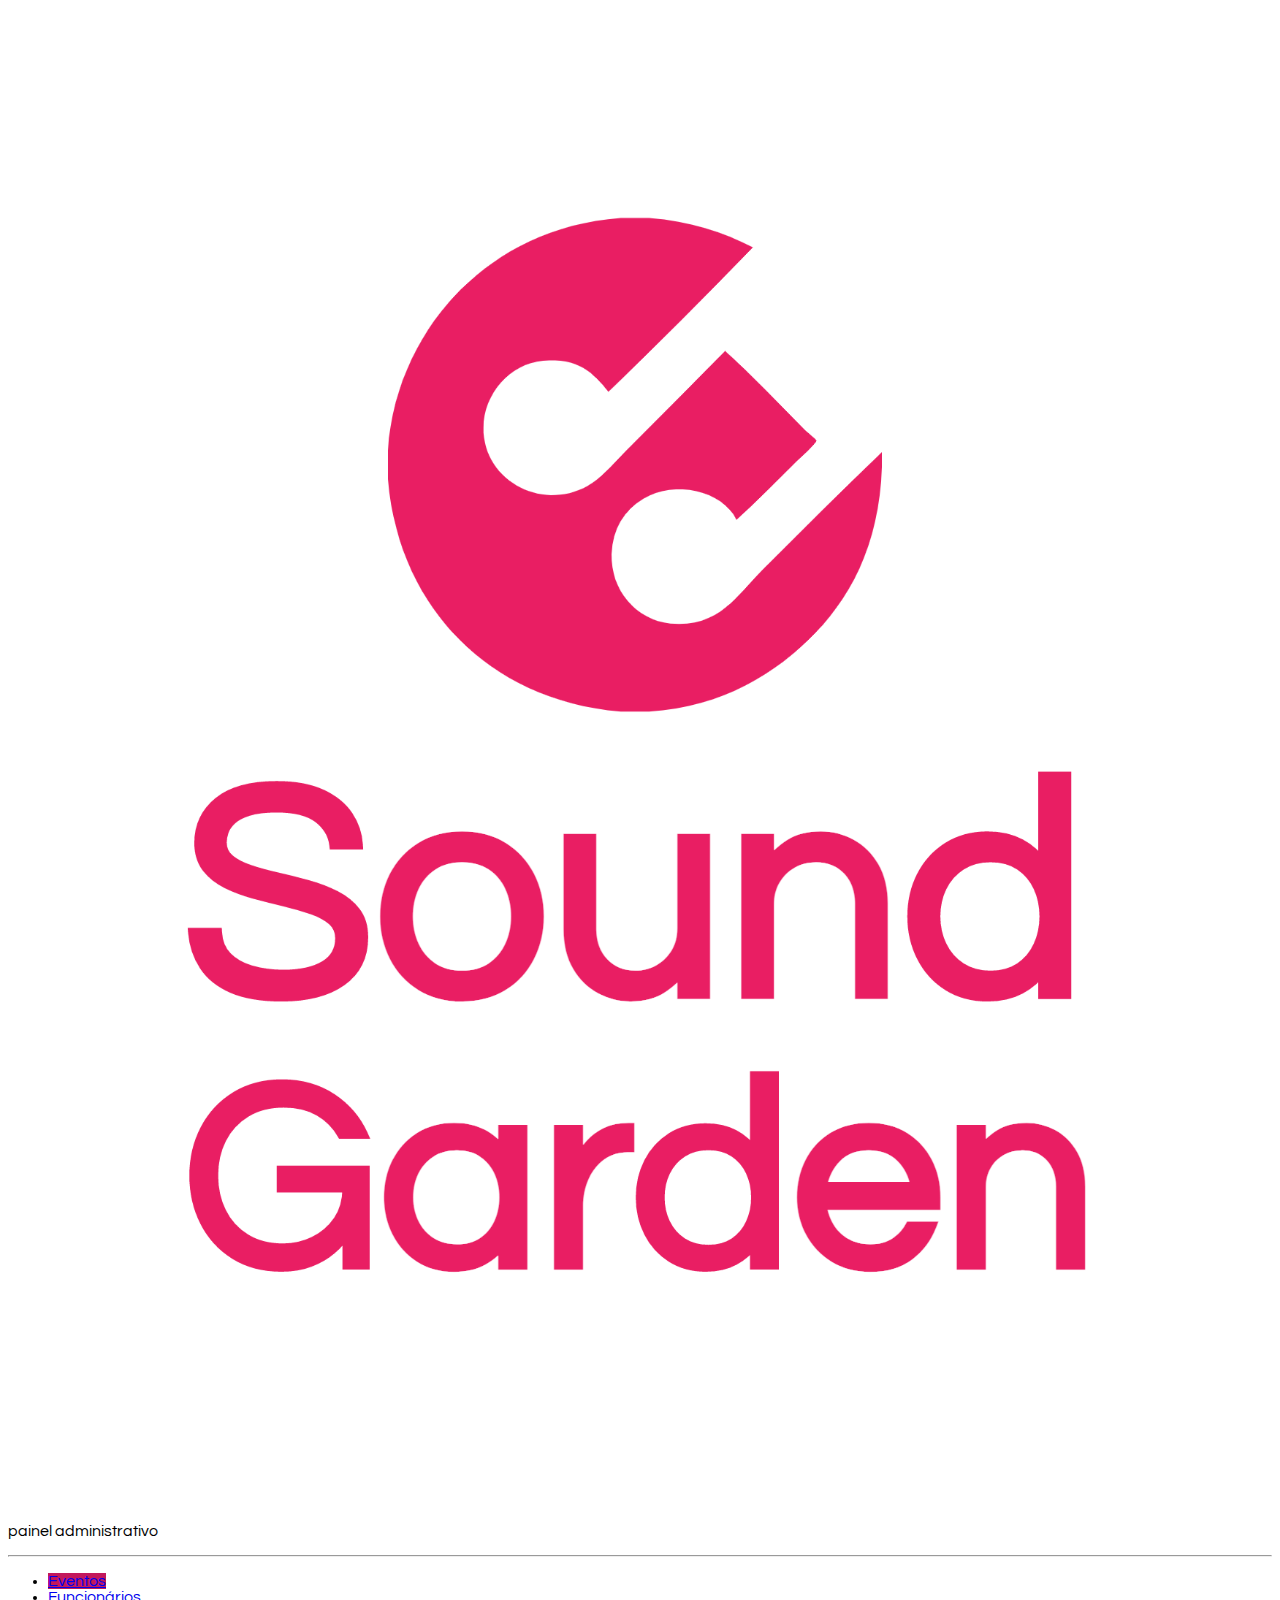
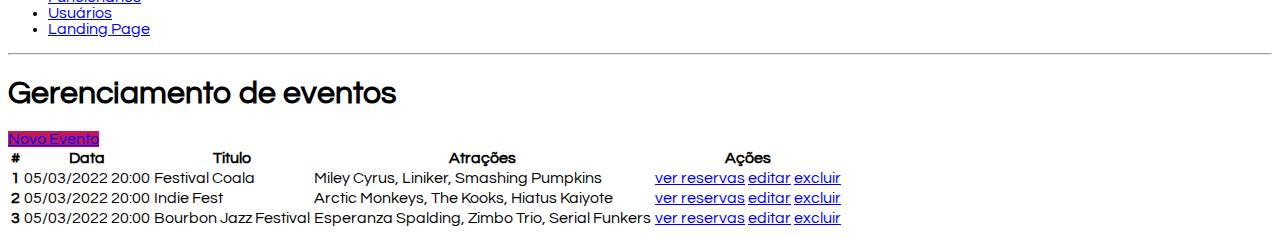
==== admin.html @ a5b5603e "first commit" ====
<!DOCTYPE html>
<html lang="en">

<head>
    <meta charset="UTF-8">
    <meta http-equiv="X-UA-Compatible" content="IE=edge">
    <meta name="viewport" content="width=device-width, initial-scale=1.0">
    <title>Sound Gardens - Painel Administrativo</title>

    <link href="https://cdn.jsdelivr.net/npm/bootstrap@5.0.2/dist/css/bootstrap.min.css" rel="stylesheet"
        integrity="sha384-EVSTQN3/azprG1Anm3QDgpJLIm9Nao0Yz1ztcQTwFspd3yD65VohhpuuCOmLASjC" crossorigin="anonymous">
    <link rel="stylesheet" href="css/style.css">
</head>

<body>
    <div class="container-fluid">
        <div class="row">
            <aside class="d-flex flex-column flex-shrink-0 p-3 bg-light col-2">

                <a href="/" class="d-flex align-items-center mb-3 mb-md-0 me-md-auto link-dark text-decoration-none">
                    <svg class="bi me-2" width="40" height="32">
                        <use xlink:href="#bootstrap"></use>
                    </svg>
                    <span class="fs-4 px-5">
                        <img src="img/Sound-logo.png" alt="Gama Lounge" class="img-responsive">
                    </span>
                </a>
                <p class="text-center">painel administrativo</p>
                <hr>
                <ul class="nav nav-pills flex-column mb-auto">
                    <li class="nav-item">
                        <a href="#" class="nav-link active" aria-current="page">
                            Eventos
                        </a>
                    </li>

                    <li>
                        <a href="#" class="nav-link link-dark">
                            Funcionários
                        </a>
                    </li>
                    <li>
                        <a href="#" class="nav-link link-dark">
                            Usuários
                        </a>
                    </li>
                    <li>
                        <a href="index.html" class="nav-link link-dark">
                            Landing Page
                        </a>
                    </li>
                </ul>
                <hr>

            </aside>
            <main class="col-9  p-5">
                <div class="my-5">
                    <h1>Gerenciamento de eventos</h1>

                    <a href="cadastro-evento.html" class="btn btn-primary">Novo Evento</a>
                </div>
                <div class="bd-example">
                    <table class="table">
                        <thead>
                            <tr>
                                <th scope="col">#</th>
                                <th scope="col">Data</th>
                                <th scope="col">Titulo</th>
                                <th scope="col">Atrações</th>
                                <th scope="col">Ações</th>
                            </tr>
                        </thead>
                        <tbody>
                            <tr>
                                <th scope="row">1</th>
                                <td>05/03/2022 20:00</td>
                                <td>Festival Coala</td>
                                <td>Miley Cyrus, Liniker, Smashing Pumpkins</td>
                                <td>
                                    <a href="reservas.html" class="btn btn-dark">ver reservas</a>
                                    <a href="editar.html" class="btn btn-secondary">editar</a>
                                    <a href="editar.html" class="btn btn-danger">excluir</a>
                                </td>
                            </tr>
                            <tr>
                                <th scope="row">2</th>
                                <td>05/03/2022 20:00</td>
                                <td>Indie Fest</td>
                                <td>Arctic Monkeys, The Kooks, Hiatus Kaiyote</td>
                                <td>
                                    <a href="reservas.html" class="btn btn-dark">ver reservas</a>
                                    <a href="editar.html" class="btn btn-secondary">editar</a>
                                    <a href="editar.html" class="btn btn-danger">excluir</a>
                                </td>
                            </tr>
                            <tr>
                                <th scope="row">3</th>
                                <td>05/03/2022 20:00</td>
                                <td>Bourbon Jazz Festival</td>
                                <td>Esperanza Spalding, Zimbo Trio, Serial Funkers</td>
                                <td>
                                    <a href="reservas.html" class="btn btn-dark">ver reservas</a>
                                    <a href="editar.html" class="btn btn-secondary">editar</a>
                                    <a href="editar.html" class="btn btn-danger">excluir</a>
                                </td>
                            </tr>
                        </tbody>

                    </table>
                </div>
            </main>
        </div>
    </div>
    <script src="https://cdn.jsdelivr.net/npm/bootstrap@5.0.2/dist/js/bootstrap.bundle.min.js"
        integrity="sha384-MrcW6ZMFYlzcLA8Nl+NtUVF0sA7MsXsP1UyJoMp4YLEuNSfAP+JcXn/tWtIaxVXM" crossorigin="anonymous">
    </script>
    <script src="./js/geral.js"></script>
    <script src="./js/admin.js"></script>
</body>

</html>
---- css/style.css ----
@import url('https://fonts.googleapis.com/css2?family=Questrial&display=swap');
body{
    font-family: 'Questrial', sans-serif;
}

.img-responsive {
    max-width: 100%;
}

header {
    position: relative;
    box-shadow: 0px 5px 4px 0px rgb(63 63 63 / 27%);
    width: 100%;
    background-color: #fff;
}
aside {
    min-height: 100vh;
}

.nav-pills .nav-link.active, .nav-pills .show>.nav-link {
    background-color: #C2185B;
}

.btn-primary{
    background-color: #C2185B;
    border-color: #C2185B;
}

main.login {
    width: 400px;
}

section.full{
    width: 100%;
    min-height: 80vh;
    padding: 50px 0;
}

article.evento {
    width: 350px;
}

footer nav ul{
    list-style: none;
    display: flex;
}

footer nav ul li  {
    padding: 10px;
}
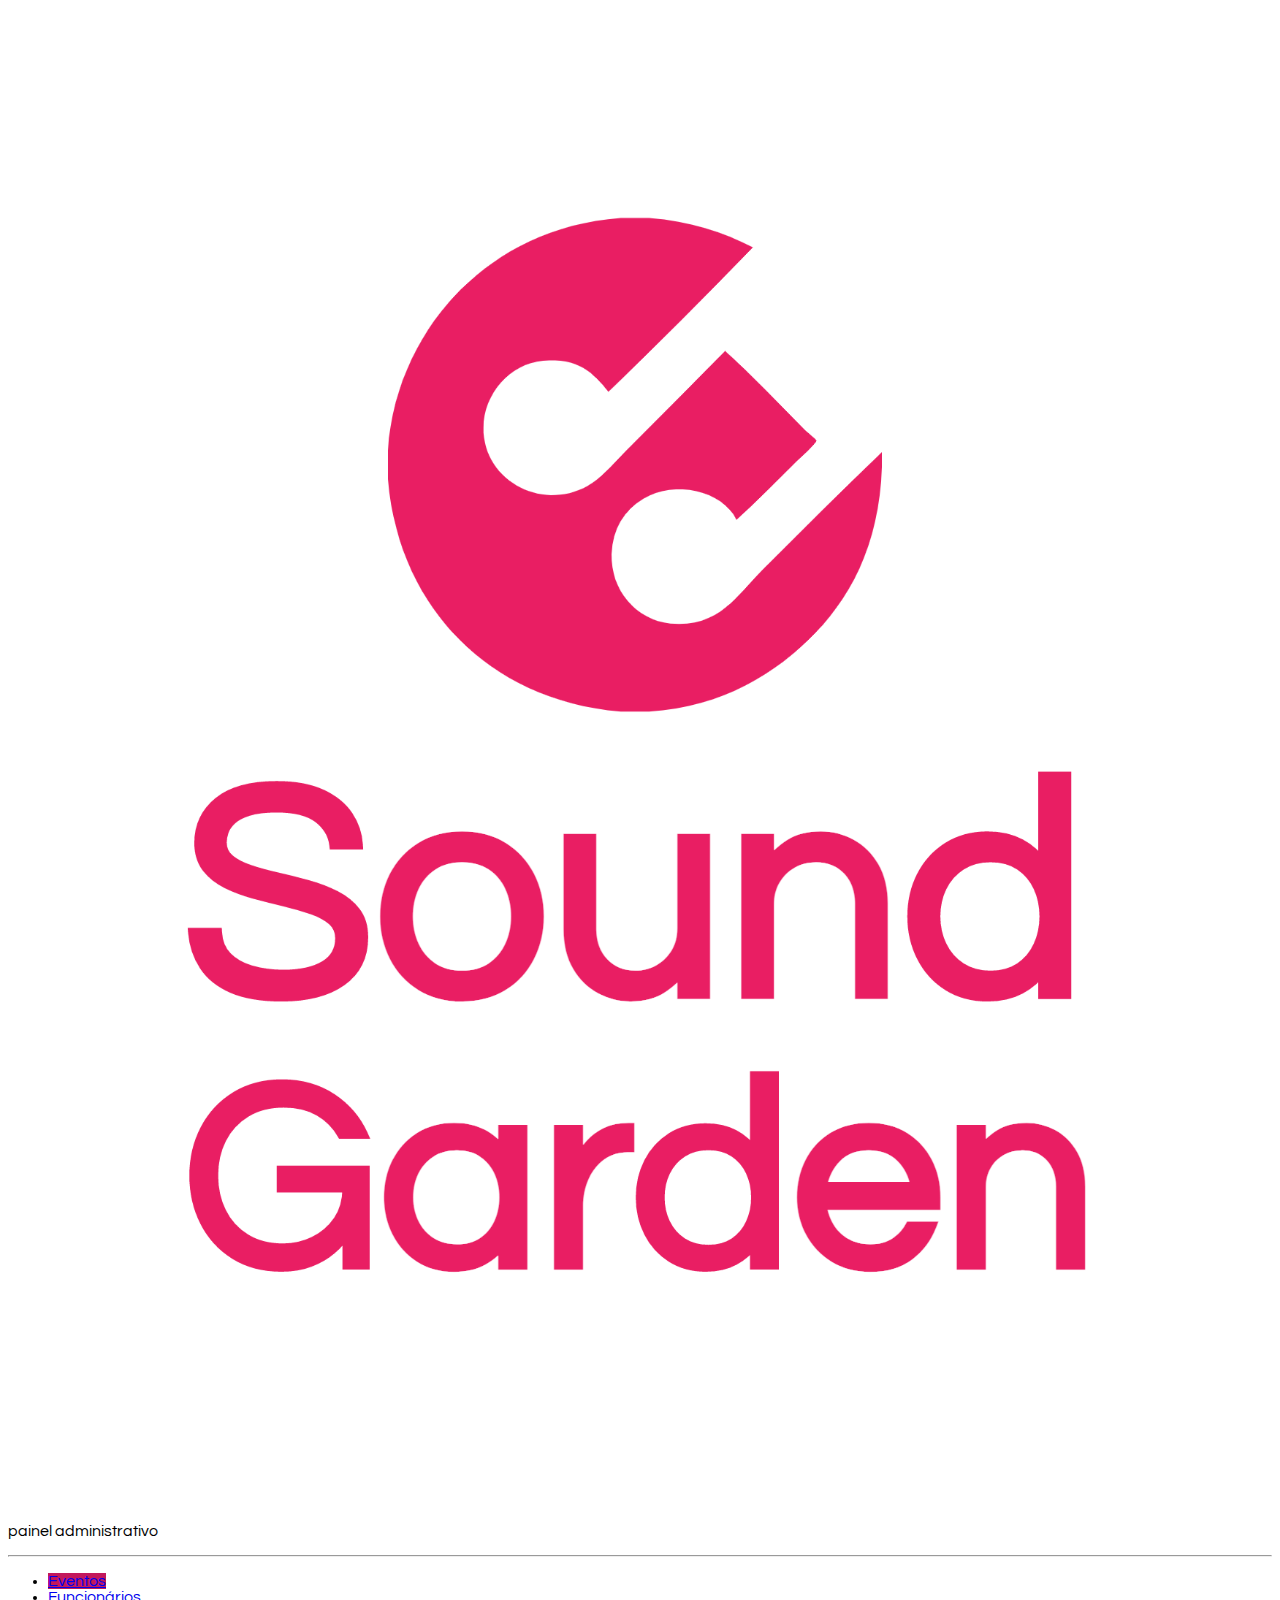
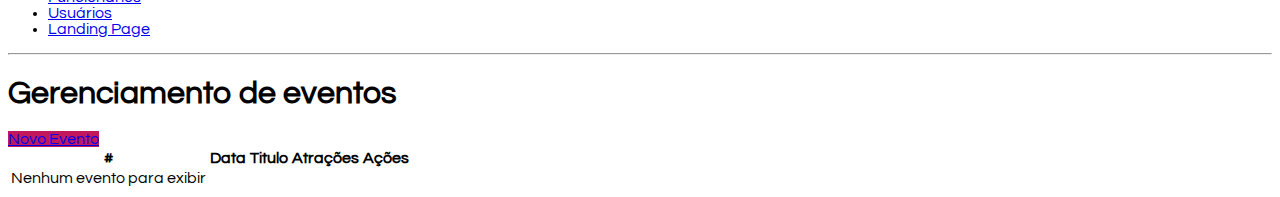
==== commit 463c6459: "att" ====
--- a/admin.html
+++ b/admin.html
@@ -1,121 +1,83 @@
 <!DOCTYPE html>
 <html lang="en">
-
-<head>
-    <meta charset="UTF-8">
-    <meta http-equiv="X-UA-Compatible" content="IE=edge">
-    <meta name="viewport" content="width=device-width, initial-scale=1.0">
+  <head>
+    <meta charset="UTF-8" />
+    <meta http-equiv="X-UA-Compatible" content="IE=edge" />
+    <meta name="viewport" content="width=device-width, initial-scale=1.0" />
     <title>Sound Gardens - Painel Administrativo</title>
-
-    <link href="https://cdn.jsdelivr.net/npm/bootstrap@5.0.2/dist/css/bootstrap.min.css" rel="stylesheet"
-        integrity="sha384-EVSTQN3/azprG1Anm3QDgpJLIm9Nao0Yz1ztcQTwFspd3yD65VohhpuuCOmLASjC" crossorigin="anonymous">
-    <link rel="stylesheet" href="css/style.css">
-</head>
-
-<body>
+    <link
+      href="https://cdn.jsdelivr.net/npm/bootstrap@5.0.2/dist/css/bootstrap.min.css"
+      rel="stylesheet"
+      integrity="sha384-EVSTQN3/azprG1Anm3QDgpJLIm9Nao0Yz1ztcQTwFspd3yD65VohhpuuCOmLASjC"
+      crossorigin="anonymous"/>
+    <link rel="stylesheet" href="css/style.css" />
+  </head>
+  <body>
     <div class="container-fluid">
-        <div class="row">
-            <aside class="d-flex flex-column flex-shrink-0 p-3 bg-light col-2">
-
-                <a href="/" class="d-flex align-items-center mb-3 mb-md-0 me-md-auto link-dark text-decoration-none">
-                    <svg class="bi me-2" width="40" height="32">
-                        <use xlink:href="#bootstrap"></use>
-                    </svg>
-                    <span class="fs-4 px-5">
-                        <img src="img/Sound-logo.png" alt="Gama Lounge" class="img-responsive">
-                    </span>
-                </a>
-                <p class="text-center">painel administrativo</p>
-                <hr>
-                <ul class="nav nav-pills flex-column mb-auto">
-                    <li class="nav-item">
-                        <a href="#" class="nav-link active" aria-current="page">
-                            Eventos
-                        </a>
-                    </li>
-
-                    <li>
-                        <a href="#" class="nav-link link-dark">
-                            Funcionários
-                        </a>
-                    </li>
-                    <li>
-                        <a href="#" class="nav-link link-dark">
-                            Usuários
-                        </a>
-                    </li>
-                    <li>
-                        <a href="index.html" class="nav-link link-dark">
-                            Landing Page
-                        </a>
-                    </li>
-                </ul>
-                <hr>
-
-            </aside>
-            <main class="col-9  p-5">
-                <div class="my-5">
-                    <h1>Gerenciamento de eventos</h1>
-
-                    <a href="cadastro-evento.html" class="btn btn-primary">Novo Evento</a>
-                </div>
-                <div class="bd-example">
-                    <table class="table">
-                        <thead>
-                            <tr>
-                                <th scope="col">#</th>
-                                <th scope="col">Data</th>
-                                <th scope="col">Titulo</th>
-                                <th scope="col">Atrações</th>
-                                <th scope="col">Ações</th>
-                            </tr>
-                        </thead>
-                        <tbody>
-                            <tr>
-                                <th scope="row">1</th>
-                                <td>05/03/2022 20:00</td>
-                                <td>Festival Coala</td>
-                                <td>Miley Cyrus, Liniker, Smashing Pumpkins</td>
-                                <td>
-                                    <a href="reservas.html" class="btn btn-dark">ver reservas</a>
-                                    <a href="editar.html" class="btn btn-secondary">editar</a>
-                                    <a href="editar.html" class="btn btn-danger">excluir</a>
-                                </td>
-                            </tr>
-                            <tr>
-                                <th scope="row">2</th>
-                                <td>05/03/2022 20:00</td>
-                                <td>Indie Fest</td>
-                                <td>Arctic Monkeys, The Kooks, Hiatus Kaiyote</td>
-                                <td>
-                                    <a href="reservas.html" class="btn btn-dark">ver reservas</a>
-                                    <a href="editar.html" class="btn btn-secondary">editar</a>
-                                    <a href="editar.html" class="btn btn-danger">excluir</a>
-                                </td>
-                            </tr>
-                            <tr>
-                                <th scope="row">3</th>
-                                <td>05/03/2022 20:00</td>
-                                <td>Bourbon Jazz Festival</td>
-                                <td>Esperanza Spalding, Zimbo Trio, Serial Funkers</td>
-                                <td>
-                                    <a href="reservas.html" class="btn btn-dark">ver reservas</a>
-                                    <a href="editar.html" class="btn btn-secondary">editar</a>
-                                    <a href="editar.html" class="btn btn-danger">excluir</a>
-                                </td>
-                            </tr>
-                        </tbody>
-
-                    </table>
-                </div>
-            </main>
-        </div>
+      <div class="row">
+        <aside class="d-flex flex-column flex-shrink-0 p-3 bg-light col-2">
+          <a
+            href="/"
+            class="d-flex align-items-center mb-3 mb-md-0 me-md-auto link-dark text-decoration-none">
+            <svg class="bi me-2" width="40" height="32">
+              <use xlink:href="#bootstrap"></use>
+            </svg>
+            <span class="fs-4 px-5">
+              <img
+                src="img/Sound-logo.png"
+                alt="Gama Lounge"
+                class="img-responsive"/>
+            </span>
+          </a>
+          <p class="text-center">painel administrativo</p>
+          <hr />
+          <ul class="nav nav-pills flex-column mb-auto">
+            <li class="nav-item">
+              <a href="#" class="nav-link active" aria-current="page">
+                Eventos
+              </a>
+            </li>
+            <li>
+              <a href="#" class="nav-link link-dark"> Funcionários </a>
+            </li>
+            <li>
+              <a href="#" class="nav-link link-dark"> Usuários </a>
+            </li>
+            <li>
+              <a href="index.html" class="nav-link link-dark"> Landing Page </a>
+            </li>
+          </ul>
+          <hr />
+        </aside>
+        <main class="col-9 p-5">
+          <div class="my-5">
+            <h1>Gerenciamento de eventos</h1>
+            <a href="cadastro-evento.html" class="btn btn-primary">Novo Evento</a>
+          </div>
+          <div class="bd-example">
+            <table class="table lista-eventos">
+              <thead>
+                <tr>
+                  <th scope="col">#</th>
+                  <th scope="col">Data</th>
+                  <th scope="col">Titulo</th>
+                  <th scope="col">Atrações</th>
+                  <th scope="col">Ações</th>
+                </tr>
+              </thead>
+              <tbody>
+                  <td>Nenhum evento para exibir</td>
+              </tbody>
+            </table>
+          </div>
+        </main>
+      </div>
     </div>
-    <script src="https://cdn.jsdelivr.net/npm/bootstrap@5.0.2/dist/js/bootstrap.bundle.min.js"
-        integrity="sha384-MrcW6ZMFYlzcLA8Nl+NtUVF0sA7MsXsP1UyJoMp4YLEuNSfAP+JcXn/tWtIaxVXM" crossorigin="anonymous">
-    </script>
-    <script src="./js/geral.js"></script>
+    <script
+      src="https://cdn.jsdelivr.net/npm/bootstrap@5.0.2/dist/js/bootstrap.bundle.min.js"
+      integrity="sha384-MrcW6ZMFYlzcLA8Nl+NtUVF0sA7MsXsP1UyJoMp4YLEuNSfAP+JcXn/tWtIaxVXM"
+      crossorigin="anonymous"
+    ></script>
     <script src="./js/admin.js"></script>
-</body>
-
-</html>+  </body>
+</html>
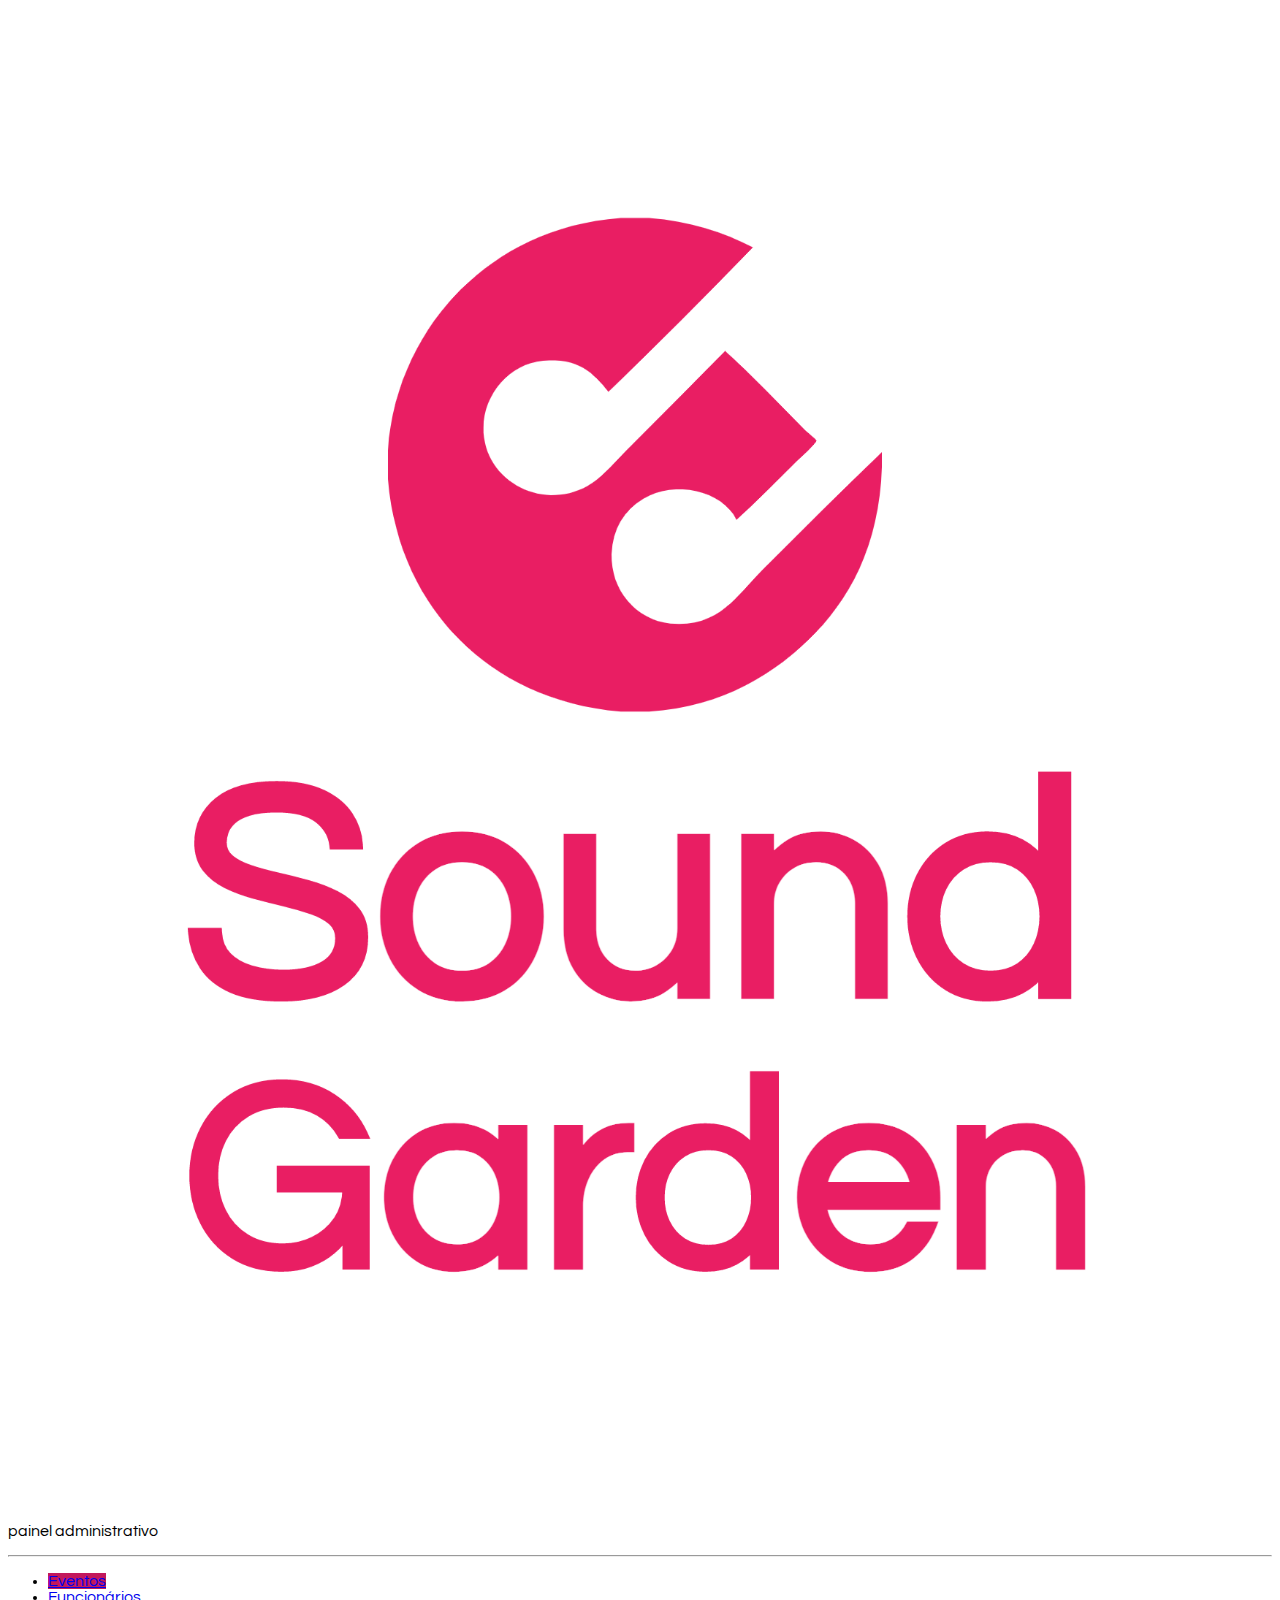
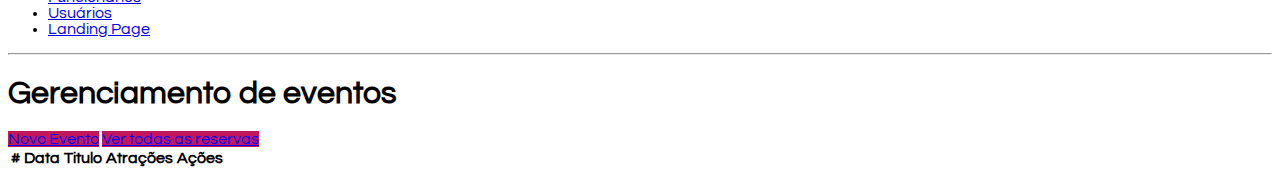
==== commit 8bbe1548: "att" ====
--- a/admin.html
+++ b/admin.html
@@ -1,83 +1,91 @@
 <!DOCTYPE html>
 <html lang="en">
-  <head>
-    <meta charset="UTF-8" />
-    <meta http-equiv="X-UA-Compatible" content="IE=edge" />
-    <meta name="viewport" content="width=device-width, initial-scale=1.0" />
+
+<head>
+    <meta charset="UTF-8">
+    <meta http-equiv="X-UA-Compatible" content="IE=edge">
+    <meta name="viewport" content="width=device-width, initial-scale=1.0">
     <title>Sound Gardens - Painel Administrativo</title>
-    <link
-      href="https://cdn.jsdelivr.net/npm/bootstrap@5.0.2/dist/css/bootstrap.min.css"
-      rel="stylesheet"
-      integrity="sha384-EVSTQN3/azprG1Anm3QDgpJLIm9Nao0Yz1ztcQTwFspd3yD65VohhpuuCOmLASjC"
-      crossorigin="anonymous"/>
-    <link rel="stylesheet" href="css/style.css" />
-  </head>
-  <body>
+
+    <link href="https://cdn.jsdelivr.net/npm/bootstrap@5.0.2/dist/css/bootstrap.min.css" rel="stylesheet"
+        integrity="sha384-EVSTQN3/azprG1Anm3QDgpJLIm9Nao0Yz1ztcQTwFspd3yD65VohhpuuCOmLASjC" crossorigin="anonymous">
+    <link rel="stylesheet" href="css/style.css">
+    <script src="js/admin.js" defer></script>
+</head>
+
+<body>
     <div class="container-fluid">
-      <div class="row">
-        <aside class="d-flex flex-column flex-shrink-0 p-3 bg-light col-2">
-          <a
-            href="/"
-            class="d-flex align-items-center mb-3 mb-md-0 me-md-auto link-dark text-decoration-none">
-            <svg class="bi me-2" width="40" height="32">
-              <use xlink:href="#bootstrap"></use>
-            </svg>
-            <span class="fs-4 px-5">
-              <img
-                src="img/Sound-logo.png"
-                alt="Gama Lounge"
-                class="img-responsive"/>
-            </span>
-          </a>
-          <p class="text-center">painel administrativo</p>
-          <hr />
-          <ul class="nav nav-pills flex-column mb-auto">
-            <li class="nav-item">
-              <a href="#" class="nav-link active" aria-current="page">
-                Eventos
-              </a>
-            </li>
-            <li>
-              <a href="#" class="nav-link link-dark"> Funcionários </a>
-            </li>
-            <li>
-              <a href="#" class="nav-link link-dark"> Usuários </a>
-            </li>
-            <li>
-              <a href="index.html" class="nav-link link-dark"> Landing Page </a>
-            </li>
-          </ul>
-          <hr />
-        </aside>
-        <main class="col-9 p-5">
-          <div class="my-5">
-            <h1>Gerenciamento de eventos</h1>
-            <a href="cadastro-evento.html" class="btn btn-primary">Novo Evento</a>
-          </div>
-          <div class="bd-example">
-            <table class="table lista-eventos">
-              <thead>
-                <tr>
-                  <th scope="col">#</th>
-                  <th scope="col">Data</th>
-                  <th scope="col">Titulo</th>
-                  <th scope="col">Atrações</th>
-                  <th scope="col">Ações</th>
-                </tr>
-              </thead>
-              <tbody>
-                  <td>Nenhum evento para exibir</td>
-              </tbody>
-            </table>
-          </div>
-        </main>
-      </div>
+        <div class="row">
+            <aside class="d-flex flex-column flex-shrink-0 p-3 bg-light col-2">
+
+                <a href="/" class="d-flex align-items-center mb-3 mb-md-0 me-md-auto link-dark text-decoration-none">
+                    <svg class="bi me-2" width="40" height="32">
+                        <use xlink:href="#bootstrap"></use>
+                    </svg>
+                    <span class="fs-4 px-5">
+                        <img src="img/Sound-logo.png" alt="Gama Lounge" class="img-responsive">
+                    </span>
+                </a>
+                <p class="text-center">painel administrativo</p>
+                <hr>
+                <ul class="nav nav-pills flex-column mb-auto">
+                    <li class="nav-item">
+                        <a href="#" class="nav-link active" aria-current="page">
+                            Eventos
+                        </a>
+                    </li>
+
+                    <li>
+                        <a href="#" class="nav-link link-dark">
+                            Funcionários
+                        </a>
+                    </li>
+                    <li>
+                        <a href="#" class="nav-link link-dark">
+                            Usuários
+                        </a>
+                    </li>
+                    <li>
+                        <a href="index.html" class="nav-link link-dark">
+                            Landing Page
+                        </a>
+                    </li>
+                </ul>
+                <hr>
+
+            </aside>
+            <main class="col-9  p-5">
+                <div class="my-5">
+                    <h1>Gerenciamento de eventos</h1>
+
+                    <a href="cadastro-evento.html" class="btn btn-primary">Novo Evento</a>
+                    <a href="reservas.html" class="btn btn-primary">Ver todas as reservas</a>
+                </div>
+                <div class="bd-example">
+                    <table class="table">
+                        <thead>
+                            <tr>
+                                <th scope="col">#</th>
+                                <th scope="col">Data</th>
+                                <th scope="col">Titulo</th>
+                                <th scope="col">Atrações</th>
+                                <th scope="col">Ações</th>
+                            </tr>
+                        </thead>
+                        <tbody>
+                          
+    
+                        </tbody>
+
+                    </table>
+                </div>
+            </main>
+        </div>
     </div>
-    <script
-      src="https://cdn.jsdelivr.net/npm/bootstrap@5.0.2/dist/js/bootstrap.bundle.min.js"
-      integrity="sha384-MrcW6ZMFYlzcLA8Nl+NtUVF0sA7MsXsP1UyJoMp4YLEuNSfAP+JcXn/tWtIaxVXM"
-      crossorigin="anonymous"
-    ></script>
-    <script src="./js/admin.js"></script>
-  </body>
-</html>
+    <script src="https://cdn.jsdelivr.net/npm/bootstrap@5.0.2/dist/js/bootstrap.bundle.min.js"
+        integrity="sha384-MrcW6ZMFYlzcLA8Nl+NtUVF0sA7MsXsP1UyJoMp4YLEuNSfAP+JcXn/tWtIaxVXM" crossorigin="anonymous">
+    </script>
+    
+</body>
+
+</html>--- a/css/style.css
+++ b/css/style.css
@@ -47,4 +47,10 @@
 
 footer nav ul li  {
     padding: 10px;
+}
+
+.eventos {
+    display: flex;
+    flex-wrap: wrap;
+
 }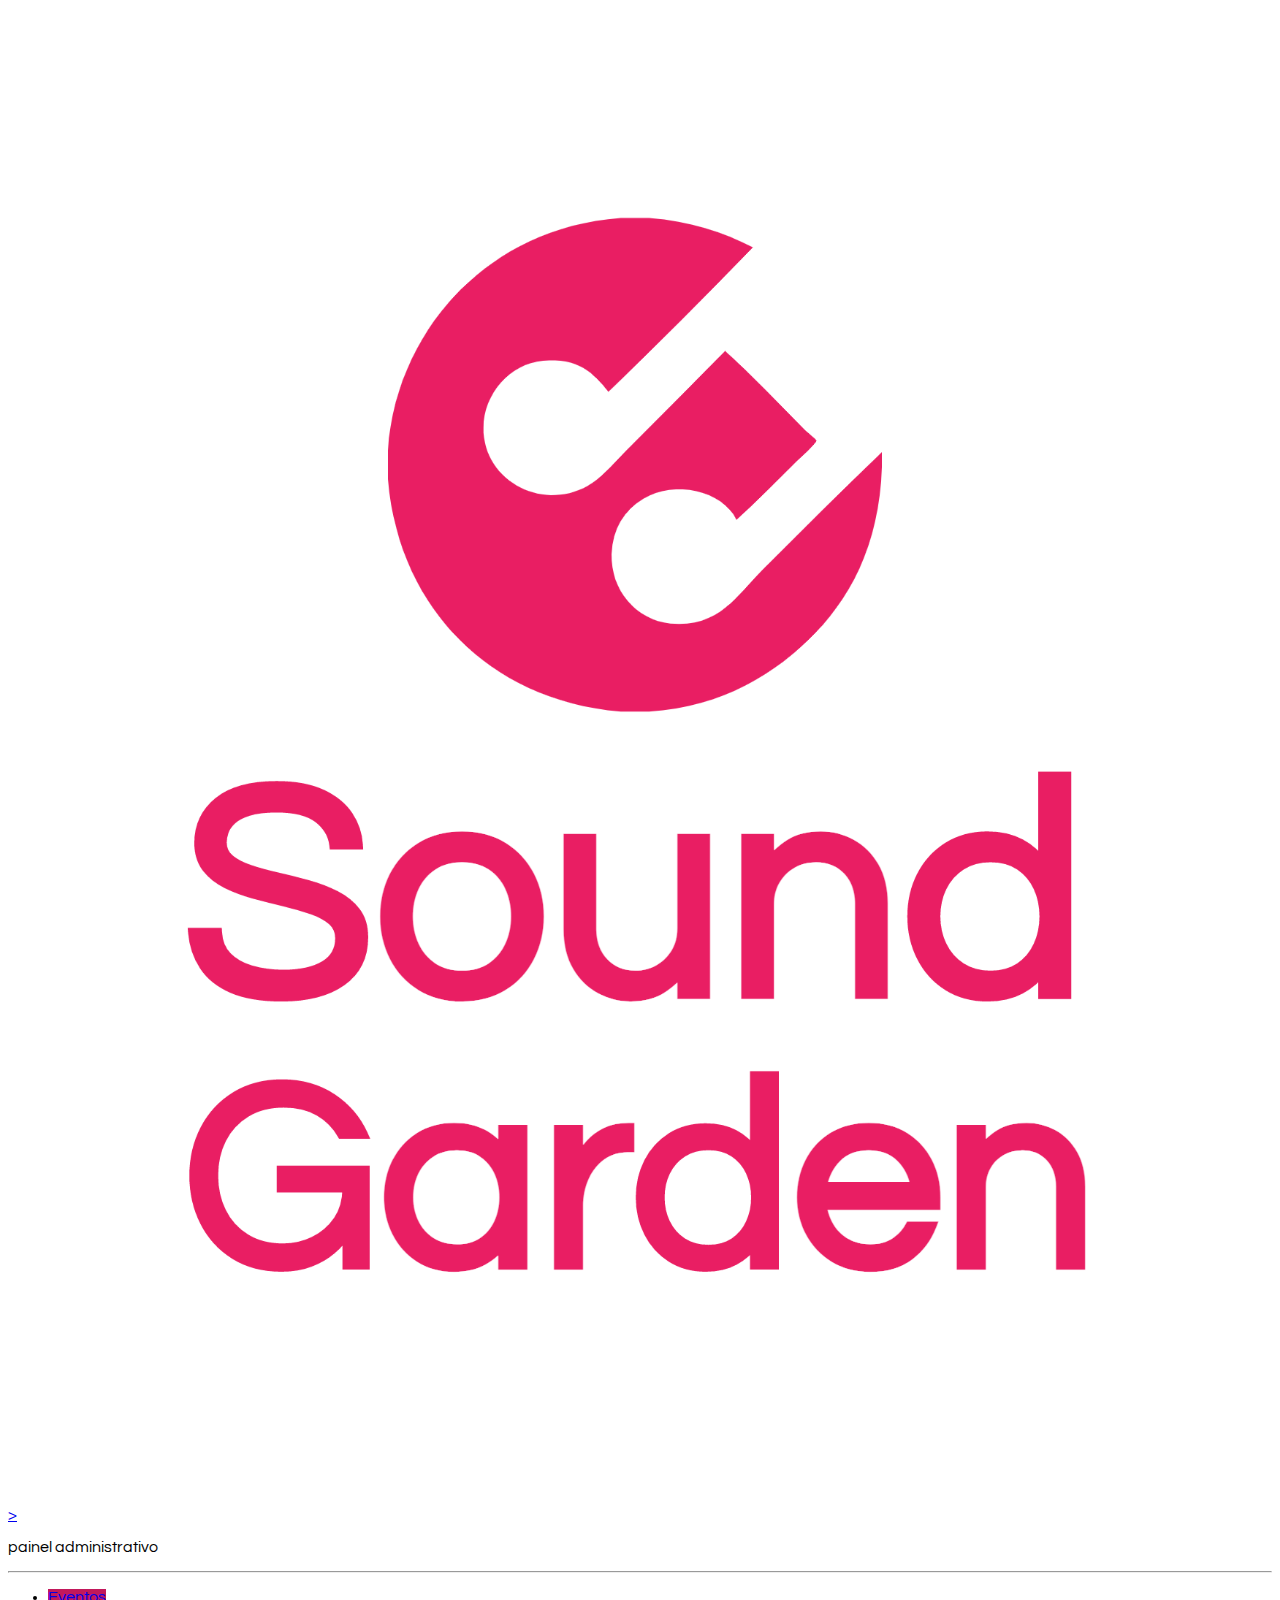
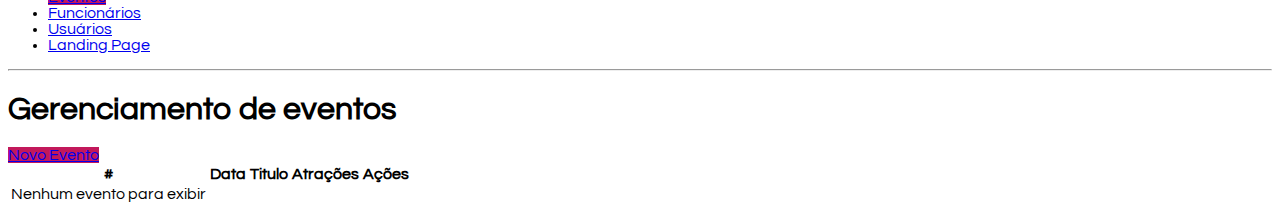
==== commit 24287c1c: "ajustes" ====
--- a/admin.html
+++ b/admin.html
@@ -1,91 +1,83 @@
 <!DOCTYPE html>
 <html lang="en">
-
-<head>
-    <meta charset="UTF-8">
-    <meta http-equiv="X-UA-Compatible" content="IE=edge">
-    <meta name="viewport" content="width=device-width, initial-scale=1.0">
+  <head>
+    <meta charset="UTF-8" />
+    <meta http-equiv="X-UA-Compatible" content="IE=edge" />
+    <meta name="viewport" content="width=device-width, initial-scale=1.0" />
     <title>Sound Gardens - Painel Administrativo</title>
-
-    <link href="https://cdn.jsdelivr.net/npm/bootstrap@5.0.2/dist/css/bootstrap.min.css" rel="stylesheet"
-        integrity="sha384-EVSTQN3/azprG1Anm3QDgpJLIm9Nao0Yz1ztcQTwFspd3yD65VohhpuuCOmLASjC" crossorigin="anonymous">
-    <link rel="stylesheet" href="css/style.css">
-    <script src="js/admin.js" defer></script>
-</head>
-
-<body>
+    <link
+      href="https://cdn.jsdelivr.net/npm/bootstrap@5.0.2/dist/css/bootstrap.min.css"
+      rel="stylesheet"
+      integrity="sha384-EVSTQN3/azprG1Anm3QDgpJLIm9Nao0Yz1ztcQTwFspd3yD65VohhpuuCOmLASjC"
+      crossorigin="anonymous"/>
+    <link rel="stylesheet" href="css/style.css" />
+  </head>
+  <body>
     <div class="container-fluid">
-        <div class="row">
-            <aside class="d-flex flex-column flex-shrink-0 p-3 bg-light col-2">
-
-                <a href="/" class="d-flex align-items-center mb-3 mb-md-0 me-md-auto link-dark text-decoration-none">
-                    <svg class="bi me-2" width="40" height="32">
-                        <use xlink:href="#bootstrap"></use>
-                    </svg>
-                    <span class="fs-4 px-5">
-                        <img src="img/Sound-logo.png" alt="Gama Lounge" class="img-responsive">
-                    </span>
-                </a>
-                <p class="text-center">painel administrativo</p>
-                <hr>
-                <ul class="nav nav-pills flex-column mb-auto">
-                    <li class="nav-item">
-                        <a href="#" class="nav-link active" aria-current="page">
-                            Eventos
-                        </a>
-                    </li>
-
-                    <li>
-                        <a href="#" class="nav-link link-dark">
-                            Funcionários
-                        </a>
-                    </li>
-                    <li>
-                        <a href="#" class="nav-link link-dark">
-                            Usuários
-                        </a>
-                    </li>
-                    <li>
-                        <a href="index.html" class="nav-link link-dark">
-                            Landing Page
-                        </a>
-                    </li>
-                </ul>
-                <hr>
-
-            </aside>
-            <main class="col-9  p-5">
-                <div class="my-5">
-                    <h1>Gerenciamento de eventos</h1>
-
-                    <a href="cadastro-evento.html" class="btn btn-primary">Novo Evento</a>
-                    <a href="reservas.html" class="btn btn-primary">Ver todas as reservas</a>
-                </div>
-                <div class="bd-example">
-                    <table class="table">
-                        <thead>
-                            <tr>
-                                <th scope="col">#</th>
-                                <th scope="col">Data</th>
-                                <th scope="col">Titulo</th>
-                                <th scope="col">Atrações</th>
-                                <th scope="col">Ações</th>
-                            </tr>
-                        </thead>
-                        <tbody>
-                          
-    
-                        </tbody>
-
-                    </table>
-                </div>
-            </main>
-        </div>
+      <div class="row">
+        <aside class="d-flex flex-column flex-shrink-0 p-3 bg-light col-2">
+          <a
+            href="/"
+            class="d-flex align-items-center mb-3 mb-md-0 me-md-auto link-dark text-decoration-none">
+            <svg class="bi me-2" width="40" height="32">
+              <use xlink:href="#bootstrap"></use>
+            </svg>
+            <span class="fs-4 px-5">
+              <a href="./admin.html"><img
+                src="img/Sound-logo.png"
+                alt="Gama Lounge"
+                class="img-responsive"/>> </a>
+            </span>
+          </a>
+          <p class="text-center">painel administrativo</p>
+          <hr />
+          <ul class="nav nav-pills flex-column mb-auto">
+            <li class="nav-item">
+              <a href="./eventos.html" class="nav-link active" aria-current="page">
+                Eventos
+              </a>
+            </li>
+            <li>
+              <a href="#" class="nav-link link-dark"> Funcionários </a>
+            </li>
+            <li>
+              <a href="#" class="nav-link link-dark"> Usuários </a>
+            </li>
+            <li>
+              <a href="index.html" class="nav-link link-dark"> Landing Page </a>
+            </li>
+          </ul>
+          <hr />
+        </aside>
+        <main class="col-9 p-5">
+          <div class="my-5">
+            <h1>Gerenciamento de eventos</h1>
+            <a href="cadastro-evento.html" class="btn btn-primary">Novo Evento</a>
+          </div>
+          <div class="bd-example">
+            <table class="table lista-eventos">
+              <thead>
+                <tr>
+                  <th scope="col">#</th>
+                  <th scope="col">Data</th>
+                  <th scope="col">Titulo</th>
+                  <th scope="col">Atrações</th>
+                  <th scope="col">Ações</th>
+                </tr>
+              </thead>
+              <tbody>
+                  <td>Nenhum evento para exibir</td>
+              </tbody>
+            </table>
+          </div>
+        </main>
+      </div>
     </div>
-    <script src="https://cdn.jsdelivr.net/npm/bootstrap@5.0.2/dist/js/bootstrap.bundle.min.js"
-        integrity="sha384-MrcW6ZMFYlzcLA8Nl+NtUVF0sA7MsXsP1UyJoMp4YLEuNSfAP+JcXn/tWtIaxVXM" crossorigin="anonymous">
-    </script>
-    
-</body>
-
-</html>+    <script
+      src="https://cdn.jsdelivr.net/npm/bootstrap@5.0.2/dist/js/bootstrap.bundle.min.js"
+      integrity="sha384-MrcW6ZMFYlzcLA8Nl+NtUVF0sA7MsXsP1UyJoMp4YLEuNSfAP+JcXn/tWtIaxVXM"
+      crossorigin="anonymous"
+    ></script>
+    <script src="./js/admin.js"></script>
+  </body>
+</html>
